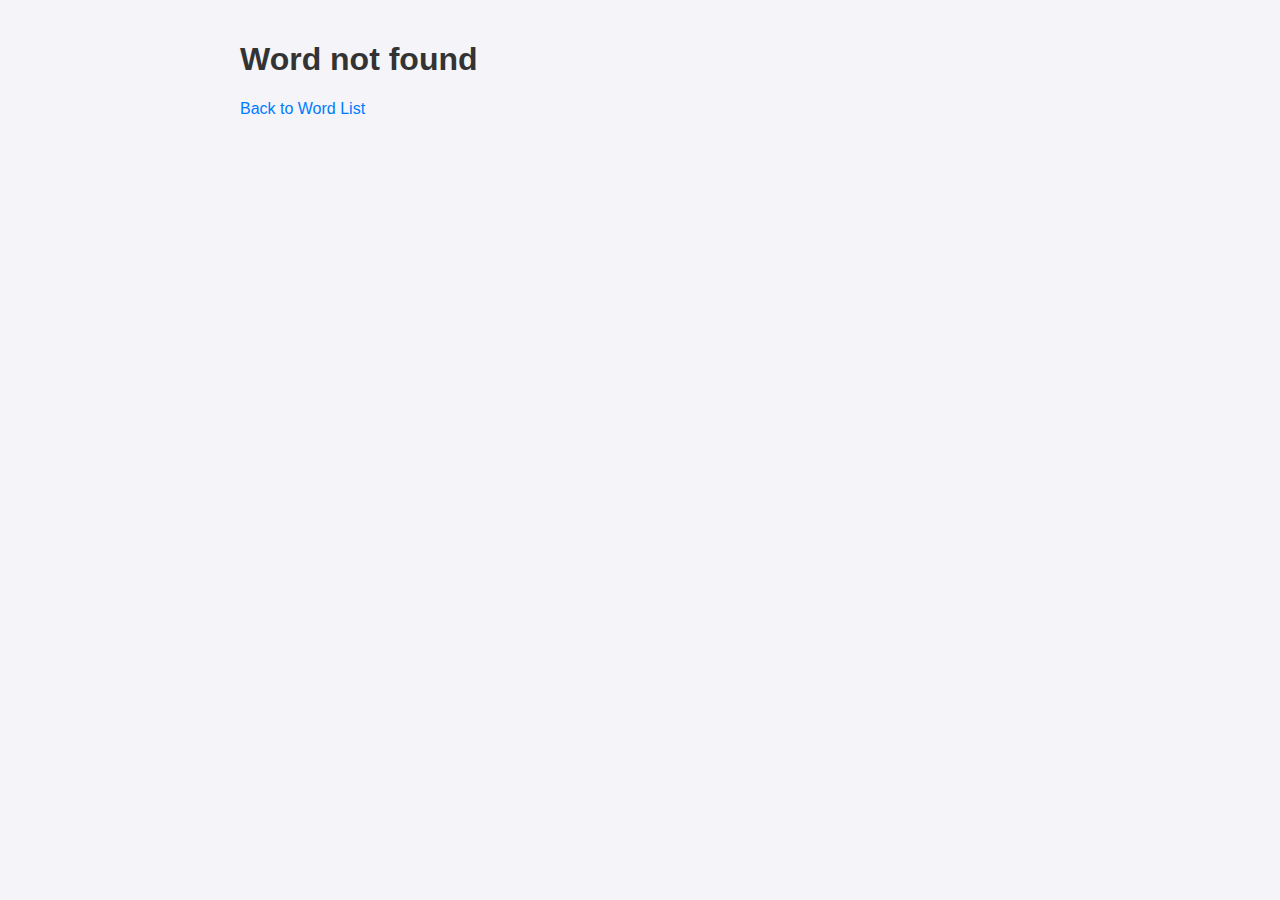
==== word.html @ b1440483 "test" ====
<!DOCTYPE html>
<html lang="en">
<head>
  <meta charset="UTF-8">
  <meta name="viewport" content="width=device-width, initial-scale=1.0">
  <title>LGBT Lingo Word Definition</title>
  <link rel="stylesheet" href="styles.css">
</head>
<body>
  <div class="container">
    <h1 id="wordTitle"></h1>
    <p id="wordDefinition"></p>
    <a href="index.html">Back to Word List</a>
  </div>

  <script>
    // Extract the word from the URL
    const urlParams = new URLSearchParams(window.location.search);
    const word = urlParams.get('word');

    // Fetch the JSON data
    fetch('words.json') // https://viveret.github.io/lgbt-lingo/
      .then(response => response.json())
      .then(data => {
        const wordData = data.find(item => item.word === word);
        if (wordData) {
          document.getElementById('wordTitle').textContent = wordData.word;
          document.getElementById('wordDefinition').textContent = wordData.definition;
        } else {
          document.getElementById('wordTitle').textContent = 'Word not found';
        }
      })
      .catch(error => console.error('Error fetching word data:', error));
  </script>
</body>
</html>
---- styles.css ----
body {
    font-family: Arial, sans-serif;
    margin: 0;
    padding: 20px;
    background-color: #f4f4f9;
  }
  
  .container {
    max-width: 800px;
    margin: 0 auto;
  }
  
  h1 {
    color: #333;
  }
  
  #searchBox {
    width: 100%;
    padding: 10px;
    margin-bottom: 20px;
    font-size: 16px;
  }
  
  #wordList {
    list-style-type: none;
    padding: 0;
  }
  
  #wordList li {
    background: #fff;
    margin: 10px 0;
    padding: 15px;
    border-radius: 5px;
    box-shadow: 0 2px 4px rgba(0, 0, 0, 0.1);
    cursor: pointer;
  }
  
  #wordList li:hover {
    background: #f0f0f0;
  }
  
  a {
    color: #007bff;
    text-decoration: none;
  }
  
  a:hover {
    text-decoration: underline;
  }
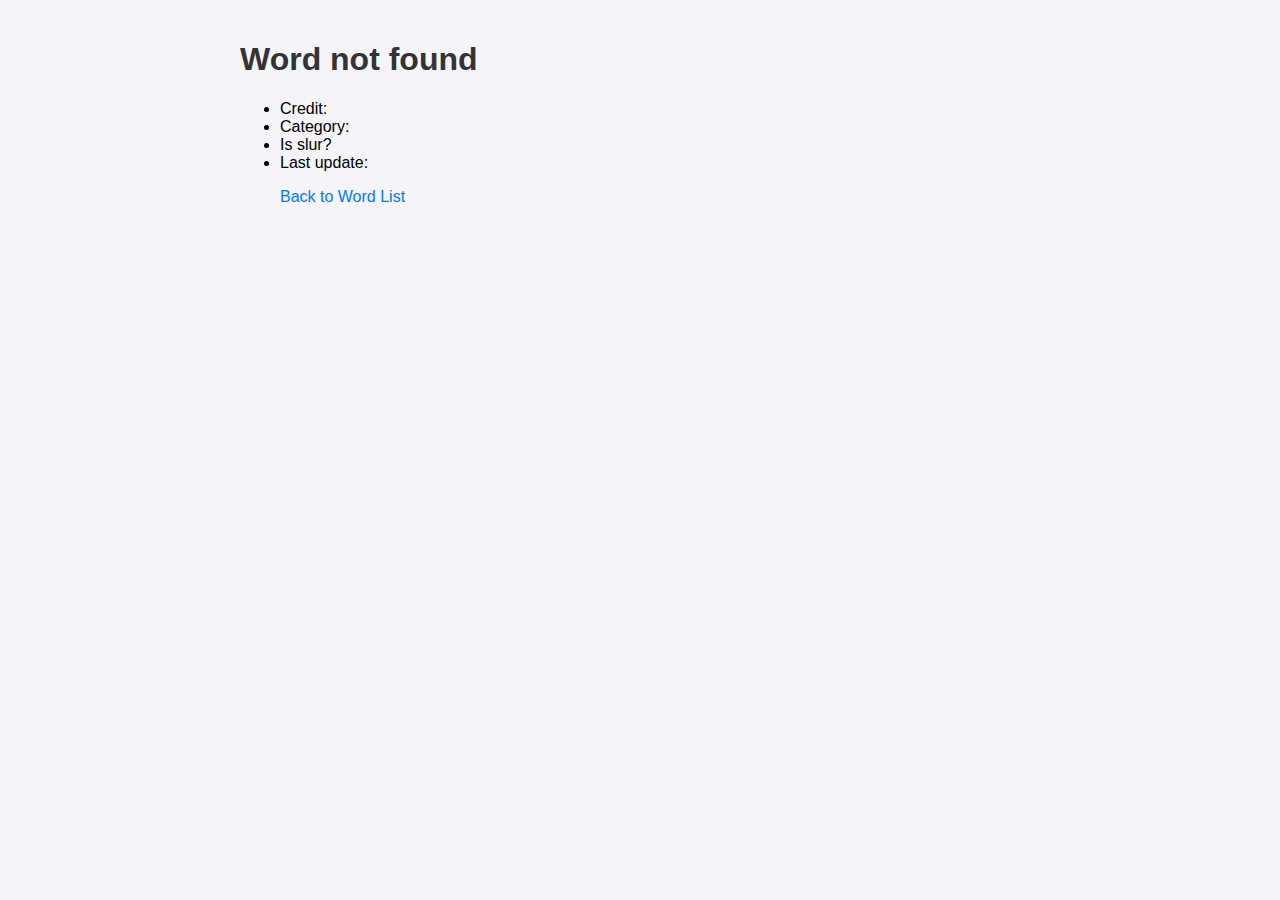
==== commit e56a5f1e: "use real word list" ====
--- a/word.html
+++ b/word.html
@@ -10,6 +10,12 @@
   <div class="container">
     <h1 id="wordTitle"></h1>
     <p id="wordDefinition"></p>
+    <ul>
+      <li>Credit: <a id="wordCredit"></a></li>
+      <li>Category: <span id="wordCategory"></span></li>
+      <li>Is slur? <span id="wordIsSlur"></span></li>
+      <li>Last update: <span id="wordLastUpdate"></span></li>
+    </p>
     <a href="index.html">Back to Word List</a>
   </div>
 
@@ -22,10 +28,14 @@
     fetch('words.json') // https://viveret.github.io/lgbt-lingo/
       .then(response => response.json())
       .then(data => {
-        const wordData = data.find(item => item.word === word);
+        const wordData = data.find(item => item.name === word);
         if (wordData) {
-          document.getElementById('wordTitle').textContent = wordData.word;
-          document.getElementById('wordDefinition').textContent = wordData.definition;
+          document.getElementById('wordTitle').textContent = wordData.name;
+          document.getElementById('wordDefinition').textContent = wordData.desc_long;
+          document.getElementById('wordCredit').textContent = wordData.credit;
+          document.getElementById('wordCategory').textContent = wordData.category;
+          document.getElementById('wordIsSlur').textContent = wordData.is_slur;
+          document.getElementById('wordLastUpdate').textContent = wordData.last_update;
         } else {
           document.getElementById('wordTitle').textContent = 'Word not found';
         }
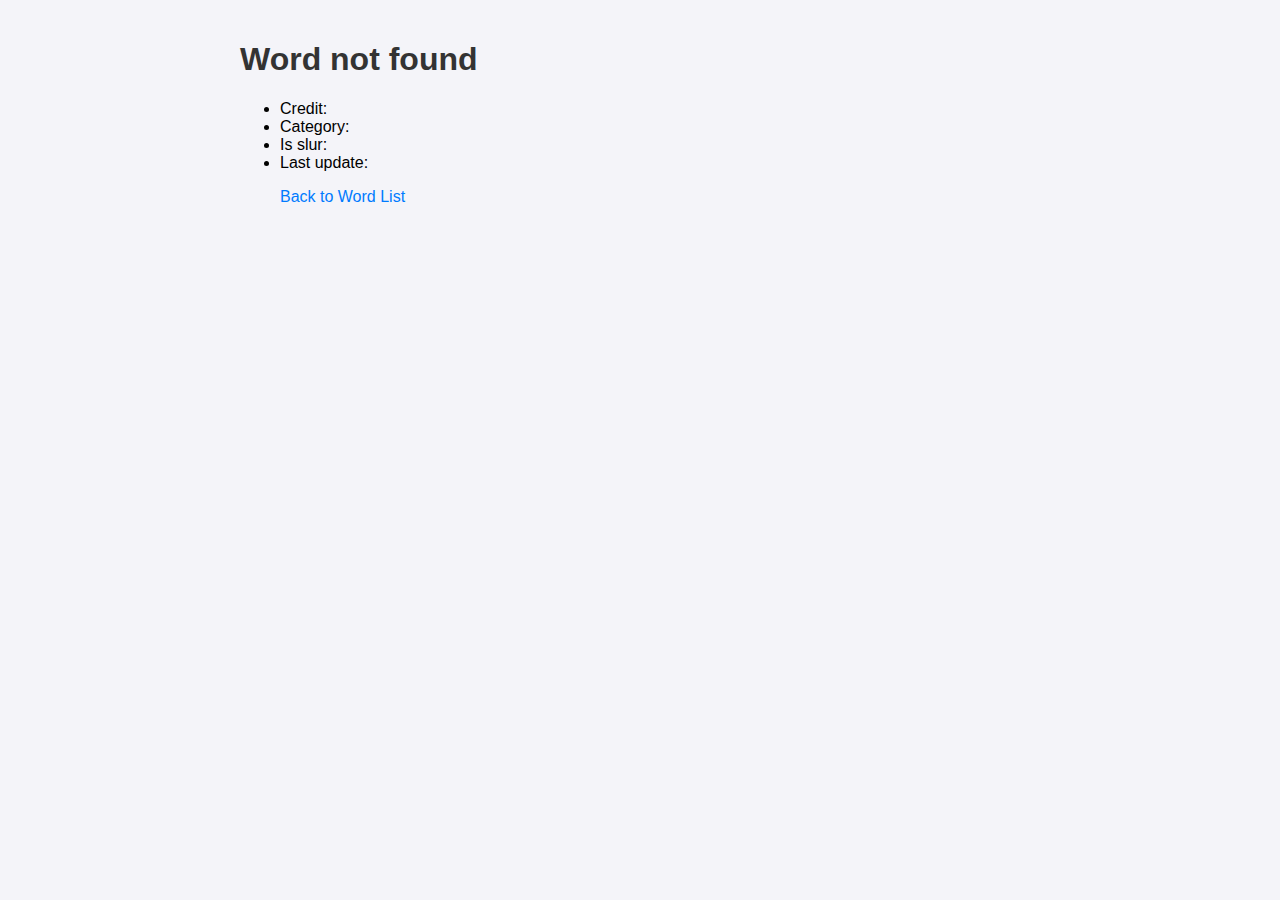
==== commit b78d4338: "sort words" ====
--- a/word.html
+++ b/word.html
@@ -13,7 +13,7 @@
     <ul>
       <li>Credit: <a id="wordCredit"></a></li>
       <li>Category: <span id="wordCategory"></span></li>
-      <li>Is slur? <span id="wordIsSlur"></span></li>
+      <li>Is slur: <span id="wordIsSlur"></span></li>
       <li>Last update: <span id="wordLastUpdate"></span></li>
     </p>
     <a href="index.html">Back to Word List</a>
